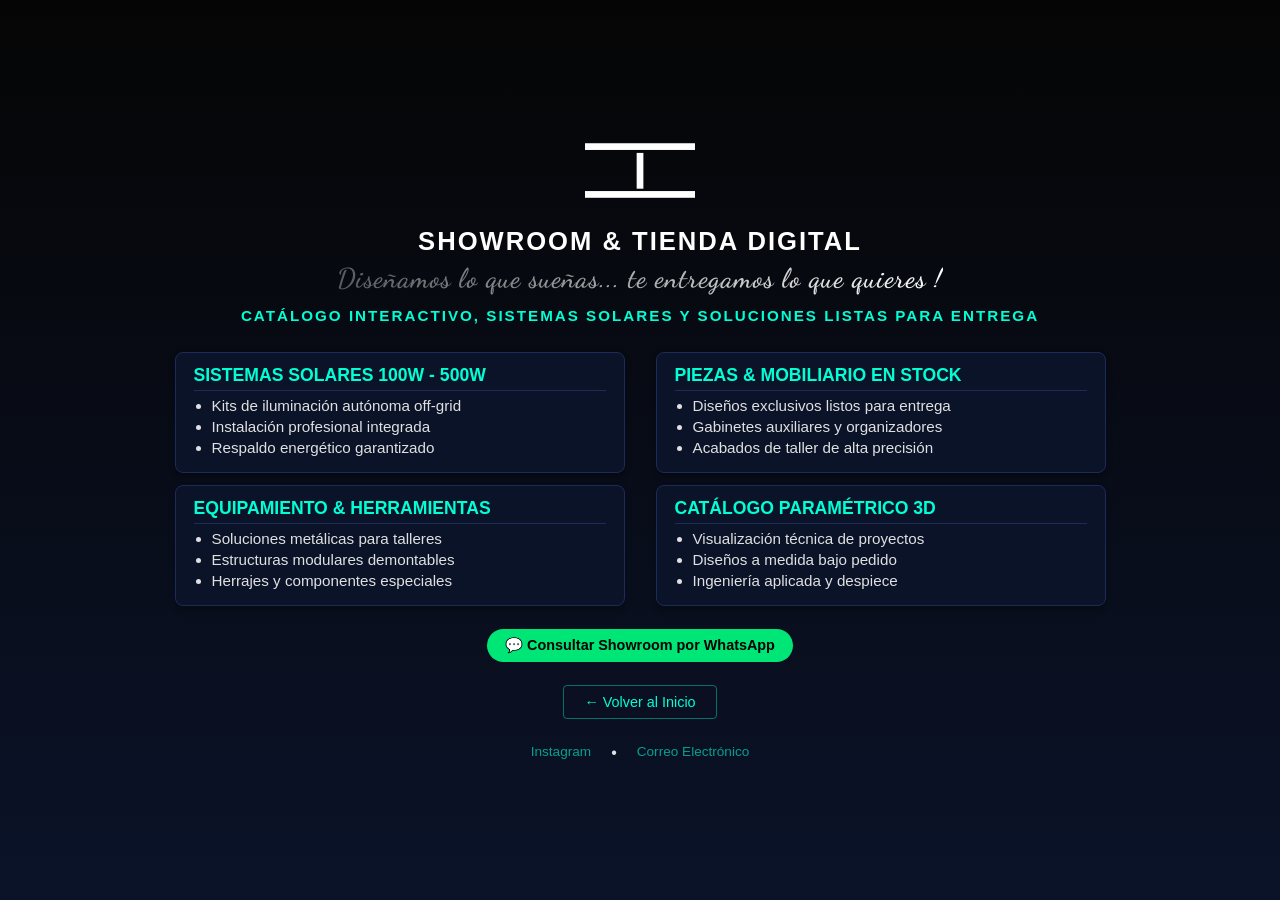
==== showroom.html @ 31906c14 "Add files via upload" ====
<!DOCTYPE html>
<html lang="es">
<head>
    <meta charset="UTF-8">
    <meta name="viewport" content="width=device-width, initial-scale=1.0">
    <title>Showroom & Tienda Digital | Soluciones Integrales</title>
    <link rel="icon" type="image/png" href="favicon.png">
    
    <!-- GOOGLE ANALYTICS (GA4) -->
    <script async src="https://www.googletagmanager.com/gtag/js?id=G-6RV10B8D5K"></script>
    <script>
      window.dataLayer = window.dataLayer || [];
      function gtag(){dataLayer.push(arguments);}
      gtag('js', new Date());
      gtag('config', 'G-6RV10B8D5K');
    </script>

    <!-- Enlace a la fuente Dancing Script para el eslogan -->
    <link href="https://fonts.googleapis.com/css2?family=Dancing+Script:wght@600&display=swap" rel="stylesheet">
    
    <!-- ENLACES A HOJAS DE ESTILOS MODULARES -->
    <link rel="stylesheet" href="style.css">
    <link rel="stylesheet" href="style-segundonivel.css">
</head>
<body>

    <div class="container">
        <!-- BLOQUE SUPERIOR DE CABECERA UNIFICADO -->
        <div class="header-top-container" style="margin-top: 15px;">
            <!-- 1. Isotipo corporativo -->
            <img src="logo-principal.png" alt="Soluciones Integrales Isotipo" class="logo-animado">

            <!-- 2. Título de la Categoría -->
            <h1 class="fade-content-1">Showroom & Tienda Digital</h1>

            <!-- 3. Eslogan corporativo -->
            <div class="slogan fade-content-2">Diseñamos lo que sueñas... te entregamos lo que quieres !</div>

            <!-- 4. Subtítulo técnico corporativo -->
            <div class="sub-bar-wrapper fade-content-3" style="margin-top: 8px;">
                <div class="sub-title-text" style="width: 100%; text-align: center;">
                    Catálogo interactivo, sistemas solares y soluciones listas para entrega
                </div>
            </div>
        </div>

        <!-- REJILLA DE SUBDIVISIÓN (TERCER NIVEL DIRECTO) -->
        <div class="grid-main fade-content-3" style="margin-top: 20px;">
            <!-- Subtarjeta 1: Sistemas Solares Off-Grid -->
            <div class="hub-card" onclick="location.href='showroom_solares.html';" style="cursor: pointer;">
                <h2>Sistemas Solares 100W - 500W</h2>
                <ul>
                    <li>Kits de iluminación autónoma off-grid</li>
                    <li>Instalación profesional integrada</li>
                    <li>Respaldo energético garantizado</li>
                </ul>
            </div>

            <!-- Subtarjeta 2: Muebles y Piezas en Stock -->
            <div class="hub-card" onclick="location.href='showroom_muebles.html';" style="cursor: pointer;">
                <h2>Piezas & Mobiliario en Stock</h2>
                <ul>
                    <li>Diseños exclusivos listos para entrega</li>
                    <li>Gabinetes auxiliares y organizadores</li>
                    <li>Acabados de taller de alta precisión</li>
                </ul>
            </div>

            <!-- Subtarjeta 3: Equipamiento & Herramientas -->
            <div class="hub-card" onclick="location.href='showroom_equipos.html';" style="cursor: pointer;">
                <h2>Equipamiento & Herramientas</h2>
                <ul>
                    <li>Soluciones metálicas para talleres</li>
                    <li>Estructuras modulares demontables</li>
                    <li>Herrajes y componentes especiales</li>
                </ul>
            </div>

            <!-- Subtarjeta 4: Catálogo Paramétrico -->
            <div class="hub-card" onclick="location.href='showroom_catalogo.html';" style="cursor: pointer;">
                <h2>Catálogo Paramétrico 3D</h2>
                <ul>
                    <li>Visualización técnica de proyectos</li>
                    <li>Diseños a medida bajo pedido</li>
                    <li>Ingeniería aplicada y despiece</li>
                </ul>
            </div>
        </div>

        <!-- BLOQUE DE ACCIÓN Y PIE DE PÁGINA MINIMALISTA -->
        <div style="text-align: center; display: flex; flex-direction: column; align-items: center;" class="fade-content-3">
            <!-- Botón de WhatsApp Principal -->
            <a href="https://wa.me/584247775046?text=Hola,%20Soluciones%20Integrales.%20Me%20interesa%20consultar%20el%20Showroom%20y%20la%20Tienda%20Digital." class="btn-wsp" target="_blank" style="margin-top: 15px;">
                💬 Consultar Showroom por WhatsApp
            </a>

            <!-- Botón de Retorno Diferido -->
            <a href="index.html" class="btn-retorno-inferior">
                ← Volver al Inicio
            </a>
        </div>

        <!-- PIE DE PÁGINA SECUNDARIO -->
        <div class="footer-secundario">
            <div class="footer-social-links">
                <a href="https://instagram.com" target="_blank">Instagram</a>
                <span>•</span>
                <a href="mailto:contacto@solucionesintegrales.com">Correo Electrónico</a>
            </div>
        </div>
    </div>

</body>
</html>
---- style.css ----
/* ==========================================
   ESTILOS GENERALES Y DEGRADADO INDUSTRIAL
   ========================================== */
body {
    background: linear-gradient(to bottom, #050505, #0b1329) !important;
    background-attachment: fixed !important;
    color: #e0e0e0;
    font-family: Arial, sans-serif;
    margin: 0;
    padding: 10px 10px;
    display: flex;
    flex-direction: column;
    align-items: center;
    justify-content: center;
    min-height: 100vh;
    box-sizing: border-box;
    overflow-x: hidden;
    position: relative;
}

/* ==========================================
   EFECTO DE DESTELLO DIAGONAL (3 SEGUNDOS DE BARRIDO)
   ========================================== */
.global-sweep {
    position: fixed;
    top: 0;
    left: 0;
    width: 100vw;
    height: 100vh;
    pointer-events: none;
    z-index: 999;
    overflow: hidden;
}

.global-sweep::after {
    content: '';
    position: absolute;
    top: -100%;
    left: -100%;
    width: 300%;
    height: 300%;
    background: linear-gradient(
        -60deg,
        rgba(255, 255, 255, 0) 44%,
        rgba(255, 255, 255, 0.15) 49%,
        rgba(0, 255, 213, 0.12) 51%,
        rgba(255, 255, 255, 0) 56%
    );
    transform: rotate(-55deg) translateY(-100%);
    animation: sweepDiagonal3s 3s cubic-bezier(0.4, 0, 0.2, 1) forwards;
}

@keyframes sweepDiagonal3s {
    0% {
        transform: rotate(-55deg) translateY(-100%);
    }
    100% {
        transform: rotate(-55deg) translateY(100%);
    }
}

/* ==========================================
   DESTELLO DE ESQUINA: CRUZ ESTELAR FOTO-REALISTA
   ========================================== */
.corner-flash {
    position: fixed;
    top: 30px;
    right: 30px;
    width: 220px;
    height: 220px;
    pointer-events: none;
    z-index: 1000;
    opacity: 0;
    display: flex;
    align-items: center;
    justify-content: center;
    animation: flashEstrellaRealista 1s ease-in-out forwards;
    animation-delay: 2s;
}

.corner-flash::before {
    content: '';
    position: absolute;
    width: 14px;
    height: 14px;
    background: radial-gradient(circle, #ffffff 0%, rgba(0,255,213,0.9) 40%, rgba(0,0,0,0) 80%);
    border-radius: 50%;
    z-index: 3;
    box-shadow: 0 0 15px #ffffff, 0 0 30px rgba(0,255,213,0.7);
}

.corner-flash::after {
    content: '';
    position: absolute;
    width: 2px;
    height: 100%;
    background: linear-gradient(
        to bottom,
        rgba(255,255,255,0) 0%,
        rgba(255,255,255,0.02) 20%,
        rgba(255,255,255,0.95) 48%,
        #ffffff 50%,
        rgba(255,255,255,0.95) 52%,
        rgba(255,255,255,0.02) 80%,
        rgba(255,255,255,0) 100%
    );
    box-shadow: 0 0 8px rgba(255,255,255,0.8), 0 0 16px rgba(0,255,213,0.5);
    z-index: 2;
}

.corner-flash .rayo-h {
    position: absolute;
    height: 2px;
    width: 100%;
    background: linear-gradient(
        to right,
        rgba(255,255,255,0) 0%,
        rgba(255,255,255,0.02) 20%,
        rgba(255,255,255,0.95) 48%,
        #ffffff 50%,
        rgba(255,255,255,0.95) 52%,
        rgba(255,255,255,0.02) 80%,
        rgba(255,255,255,0) 100%
    );
    box-shadow: 0 0 8px rgba(255,255,255,0.8), 0 0 16px rgba(0,255,213,0.5);
    z-index: 2;
}

@keyframes flashEstrellaRealista {
    0% {
        opacity: 0;
        transform: scale(0.2) rotate(0deg);
        filter: blur(4px);
    }
    50% {
        opacity: 1;
        transform: scale(1.3) rotate(35deg);
        filter: blur(0px);
    }
    100% {
        opacity: 0;
        transform: scale(0.9) rotate(70deg);
        filter: blur(4px);
    }
}

.container {
    max-width: 950px;
    margin: 0 auto;
    width: 100%;
    display: flex;
    flex-direction: column;
    align-items: center;
    text-align: center;
}

/* Contenedor superior de cabecera adaptado a 950px de ancho máximo */
.header-top-container {
    width: 100%;
    max-width: 950px;
    display: flex;
    flex-direction: column;
    align-items: center;
    text-align: center;
    position: relative;
    margin-bottom: 8px;
    box-sizing: border-box;
}

h1 {
    color: #ffffff;
    font-size: 1.6rem;
    margin: 4px 0;
    text-transform: uppercase;
    letter-spacing: 2px;
    text-align: center;
}

/* Barra inferior de la cabecera (Escritorio) */
.sub-bar-wrapper {
    position: relative;
    width: 100%;
    max-width: 950px;
    display: flex;
    justify-content: center;
    align-items: center;
    margin-top: 4px;
    box-sizing: border-box;
}

.sub-title-text {
    color: #00ffd5;
    font-size: 0.95rem;
    font-weight: bold;
    letter-spacing: 2px;
    text-transform: uppercase;
    text-align: center;
}

/* Botón de Nuestra Filosofía (Escritorio) */
.btn-filosofia-header {
    position: absolute;
    right: 0;
    background: rgba(11, 19, 41, 0.9);
    border: 1px solid #00ffd5;
    color: #00ffd5;
    padding: 5px 12px;
    border-radius: 4px;
    font-size: 0.8rem;
    font-weight: bold;
    text-transform: uppercase;
    text-decoration: none;
    letter-spacing: 1px;
    transition: background-color 0.2s, color 0.2s, transform 0.2s;
    box-shadow: 0 0 8px rgba(0, 255, 213, 0.2);
}

.btn-filosofia-header:hover {
    background-color: #00ffd5;
    color: #050505;
    transform: translateY(-1px);
}

/* ==========================================
   ESTILO Y ANIMACIÓN DEL SLOGAN
   ========================================== */
.slogan {
    font-family: 'Dancing Script', cursive;
    color: #d4d4d4;
    font-size: 1.7rem;
    font-weight: 600;
    margin-top: 2px;
    margin-bottom: 4px;
    letter-spacing: 1px;
    
    background: linear-gradient(90deg, 
        rgba(212, 212, 212, 0.4) 0%, 
        rgba(255, 255, 255, 1.0) 50%, 
        rgba(212, 212, 212, 0.4) 100%
    );
    background-size: 200% 100%;
    -webkit-background-clip: text;
    background-clip: text;
    color: transparent;
    
    animation: brilloLento 9s ease-in-out infinite;
}

@keyframes brilloLento {
    0% { background-position: 200% 0; }
    40% { background-position: 0% 0; }
    100% { background-position: 0% 0; }
}

/* ==========================================
   REJILLA DE TARJETAS Y DESTELLO DIAGONAL
   ========================================== */
.grid-main {
    display: grid;
    grid-template-columns: repeat(auto-fit, minmax(400px, 1fr));
    gap: 12px;
    width: 100%;
    max-width: 950px;
    margin: 8px auto;
    justify-content: center;
    justify-items: center;
}

.hub-card {
    background: #0b1329;
    border: 1px solid #1c2b59;
    border-radius: 8px;
    padding: 12px 18px;
    box-shadow: 0 4px 6px rgba(0,0,0,0.3);
    width: 100%;
    max-width: 450px;
    box-sizing: border-box;
    
    position: relative;
    overflow: hidden;
}

.hub-card::after {
    content: '';
    position: absolute;
    top: -50%;
    left: -50%;
    width: 200%;
    height: 200%;
    
    background: linear-gradient(
        135deg,
        rgba(255, 255, 255, 0) 40%,
        rgba(255, 255, 255, 0.08) 50%,
        rgba(255, 255, 255, 0) 60%
    );
    
    transform: rotate(30deg) translateY(-100%);
    pointer-events: none;
    animation: destelloDiagonal 12s ease-in-out infinite;
}

.grid-main .hub-card:nth-child(1)::after { animation-delay: 1s; }
.grid-main .hub-card:nth-child(2)::after { animation-delay: 3s; }
.grid-main .hub-card:nth-child(3)::after { animation-delay: 5s; }
.grid-main .hub-card:nth-child(4)::after { animation-delay: 7s; }

@keyframes destelloDiagonal {
    0% { transform: rotate(30deg) translateY(-100%); }
    30% { transform: rotate(30deg) translateY(100%); }
    100% { transform: rotate(30deg) translateY(100%); }
}

.hub-card h2 {
    color: #00ffd5;
    font-size: 1.1rem;
    margin-top: 0;
    margin-bottom: 6px;
    border-bottom: 1px solid #1c2b59;
    padding-bottom: 4px;
    text-transform: uppercase;
    text-align: left;
}

.hub-card ul {
    margin: 0;
    padding-left: 18px;
    text-align: left;
}

.hub-card li {
    margin-bottom: 4px;
    font-size: 0.95rem;
}

.hub-card a {
    color: #e0e0e0;
    text-decoration: none;
    transition: color 0.2s;
}

.hub-card a:hover {
    color: #00ffd5;
}

/* ==========================================
   SECUENCIA DE CONTACTO EN CASCADA
   ========================================== */
.btn-wsp {
    display: inline-block;
    background-color: #00e676;
    color: #000;
    padding: 8px 18px;
    border-radius: 30px;
    font-weight: bold;
    font-size: 0.9rem;
    text-decoration: none;
    margin: 10px 0 8px 0;
    white-space: nowrap;
    
    animation: pulsoSuave 9s ease-in-out infinite;
    animation-delay: 0s;
    transition: transform 0.2s ease, background-color 0.2s ease;
}

.btn-wsp:hover {
    background-color: #00c853;
    transform: scale(1.03);
}

.contact-hub {
    display: flex;
    flex-direction: column;
    gap: 8px;
    margin-bottom: 10px;
    align-items: center;
}

.contact-link {
    color: #00ffd5;
    font-size: 0.95rem;
    text-decoration: none;
    transition: color 0.2s, transform 0.2s;
    display: flex;
    align-items: center;
    gap: 6px;
    padding: 3px 10px;
    border-radius: 20px;
}

.contact-link:hover {
    color: #ffffff;
    background-color: rgba(0, 255, 213, 0.08);
}

.pulse-email {
    animation: pulsoSuave 9s ease-in-out infinite;
    animation-delay: 3s;
}

.pulse-ig {
    animation: pulsoSuave 9s ease-in-out infinite;
    animation-delay: 6s;
}

@keyframes pulsoSuave {
    0% { box-shadow: 0 0 0 0 rgba(0, 255, 213, 0); }
    15% { box-shadow: 0 0 12px 3px rgba(0, 255, 213, 0.35); }
    30% { box-shadow: 0 0 0 0 rgba(0, 255, 213, 0); }
    100% { box-shadow: 0 0 0 0 rgba(0, 255, 213, 0); }
}

.contact-icon {
    font-size: 1.1rem; 
}

.img-icon {
    width: 18px !important;
    height: 18px !important;
    max-width: 18px !important;
    max-height: 18px !important;
    border-radius: 4px;
    object-fit: cover;
    display: inline-block;
    vertical-align: middle;
}

/* ==========================================
   PIE DE PÁGINA LIMPIO Y MEJORADO
   ========================================== */
.footer {
    margin-top: 2px;
    font-size: 0.75rem;
    color: #b0b0b0;
    text-align: center;
    border-top: 1px solid #1c2b59;
    padding-top: 6px;
    width: 100%;
    max-width: 600px;
    margin-bottom: 5px;
}

/* ==========================================
   ESTILOS DE LA VENTANA MODAL (FILOSOFÍA)
   ========================================== */
.modal-overlay {
    display: none;
    position: fixed;
    top: 0;
    left: 0;
    width: 100vw;
    height: 100vh;
    background: rgba(0, 0, 0, 0.85);
    z-index: 2000;
    align-items: center;
    justify-content: center;
    padding: 15px;
    box-sizing: border-box;
}

.modal-content {
    background: #0b1329;
    border: 1px solid #00ffd5;
    border-radius: 10px;
    padding: 25px 30px;
    width: 100%;
    max-width: 550px;
    box-shadow: 0 8px 24px rgba(0, 255, 213, 0.2);
    position: relative;
    text-align: left;
    box-sizing: border-box;
    max-height: 90vh;
    overflow-y: auto;
}

.modal-content h2 {
    color: #00ffd5;
    margin-top: 0;
    text-transform: uppercase;
    font-size: 1.3rem;
    border-bottom: 1px solid #1c2b59;
    padding-bottom: 8px;
    text-align: center;
}

.modal-section {
    margin-bottom: 15px;
}

.modal-section h3 {
    color: #ffffff;
    font-size: 1rem;
    margin: 10px 0 4px 0;
    text-transform: uppercase;
}

.modal-section p {
    color: #d4d4d4;
    font-size: 0.92rem;
    line-height: 1.4;
    margin: 0;
}

.highlight-compromiso {
    background: rgba(0, 255, 213, 0.05);
    border-left: 3px solid #00ffd5;
    padding: 8px 12px;
    border-radius: 0 4px 4px 0;
}

.modal-close {
    position: absolute;
    top: 15px;
    right: 20px;
    background: transparent;
    border: none;
    color: #00ffd5;
    font-size: 1.8rem;
    cursor: pointer;
    line-height: 1;
    transition: color 0.2s;
}

.modal-close:hover {
    color: #ffffff;
}

/* ==========================================
   ADAPTABILIDAD RESPONSIVA PARA MÓVILES (< 768px)
   ========================================== */
@media (max-width: 768px) {
    .sub-bar-wrapper {
        flex-direction: column;
        gap: 8px;
        margin-top: 6px;
    }

    .sub-title-text {
        font-size: 0.85rem;
        letter-spacing: 1px;
    }

    .btn-filosofia-header {
        position: relative;
        right: auto;
        display: inline-block;
        margin-top: 4px;
        padding: 6px 16px;
        font-size: 0.78rem;
    }

    .grid-main {
        grid-template-columns: 1fr;
        padding: 0 10px;
    }
}
---- style-segundonivel.css ----
/* =================================================================ameron
   ESTILOS DE SEGUNDO NIVEL - SOLUCIONES INTEGRALES (style-segundonivel.css)
   ================================================================ */

/* 1. Isotipo corporativo con aparición inmediata (0.1s) */
.logo-animado {
    max-width: 110px;
    height: auto;
    margin-bottom: 25px;
    opacity: 0;
    animation: isotipoCinematico 1.2s cubic-bezier(0.4, 0, 0.2, 1) 0.1s forwards;
}

@keyframes isotipoCinematico {
    0% {
        opacity: 0;
        transform: scale(0.95);
        filter: brightness(0.6);
    }
    100% {
        opacity: 1;
        transform: scale(1);
        filter: brightness(1);
    }
}

/* 2. Despliegue vertical fluido del contenido (Cascada de 5 segundos) */
.fade-content-1 {
    opacity: 0;
    transform: translateY(-25px);
    animation: despliegueVertical 5.0s cubic-bezier(0.16, 1, 0.3, 1) 0.8s forwards;
}

.fade-content-2 {
    opacity: 0;
    transform: translateY(-25px);
    animation: despliegueVertical 5.0s cubic-bezier(0.16, 1, 0.3, 1) 1.2s forwards;
}

.fade-content-3 {
    opacity: 0;
    transform: translateY(-25px);
    animation: despliegueVertical 5.0s cubic-bezier(0.16, 1, 0.3, 1) 1.6s forwards;
}

@keyframes despliegueVertical {
    0% {
        opacity: 0;
        transform: translateY(-30px);
    }
    100% {
        opacity: 1;
        transform: translateY(0);
    }
}

/* 3. Botón de Retorno Inferior con aparición diferida (Delay de 5s + Fade-in) */
.btn-retorno-inferior {
    display: inline-block;
    margin-top: 15px;
    padding: 8px 20px;
    background: transparent;
    border: 1px solid rgba(0, 255, 213, 0.4);
    color: #00ffd5;
    text-decoration: none;
    font-size: 0.9rem;
    border-radius: 4px;
    transition: all 0.3s ease;
    opacity: 0;
    animation: aparecerBotonRetorno 2.5s ease-in-out 5.0s forwards;
}

.btn-retorno-inferior:hover {
    background: rgba(0, 255, 213, 0.1);
    border-color: #00ffd5;
    box-shadow: 0 0 10px rgba(0, 255, 213, 0.2);
}

@keyframes aparecerBotonRetorno {
    0% {
        opacity: 0;
        transform: translateY(5px);
    }
    100% {
        opacity: 1;
        transform: translateY(0);
    }
}

/* 4. Destello único de las tarjetas sincronizado */
.hub-card::after {
    animation: destelloUnicoTarjetas 2.0s ease-in-out forwards !important;
}

.grid-main .hub-card:nth-child(1)::after { animation-delay: 1.8s; }
.grid-main .hub-card:nth-child(2)::after { animation-delay: 2.1s; }
.grid-main .hub-card:nth-child(3)::after { animation-delay: 2.4s; }
.grid-main .hub-card:nth-child(4)::after { animation-delay: 2.7s; }

@keyframes destelloUnicoTarjetas {
    0% {
        transform: rotate(30deg) translateY(-100%);
        opacity: 0;
    }
    50% {
        opacity: 0.8;
    }
    100% {
        transform: rotate(30deg) translateY(100%);
        opacity: 0;
    }
}

/* 5. Pie de página minimalista de segundo nivel (con accesos secundarios discretos) */
.footer-secundario {
    margin-top: 25px;
    text-align: center;
    opacity: 0;
    animation: despliegueVertical 5.0s cubic-bezier(0.16, 1, 0.3, 1) 1.6s forwards;
}

.footer-social-links {
    display: flex;
    justify-content: center;
    gap: 20px;
    margin-bottom: 10px;
}

.footer-social-links a {
    color: rgba(0, 255, 213, 0.6);
    text-decoration: none;
    font-size: 0.85rem;
    transition: color 0.3s ease;
}

.footer-social-links a:hover {
    color: #00ffd5;
}
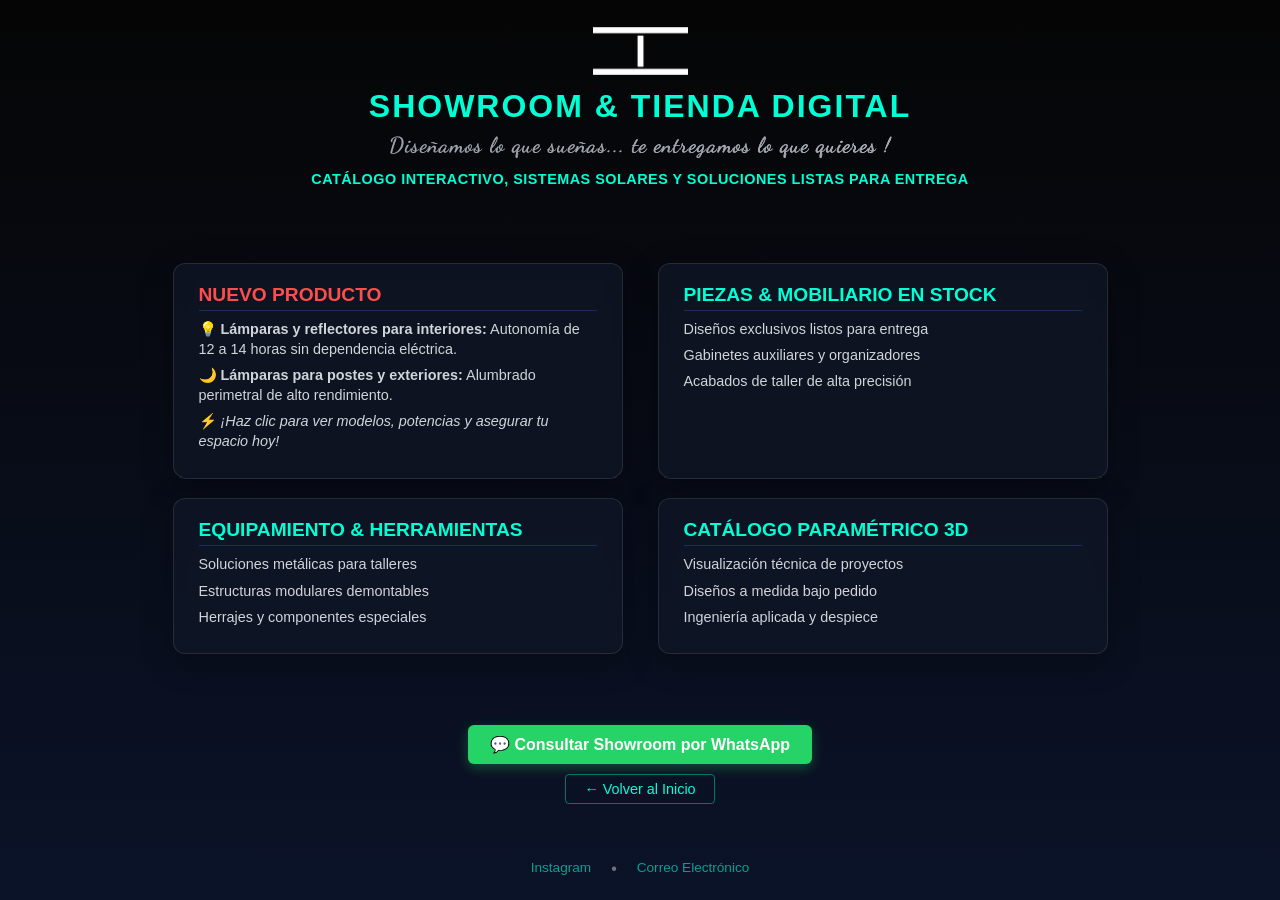
==== commit 5a6ff004: "Add files via upload" ====
--- a/showroom.html
+++ b/showroom.html
@@ -46,13 +46,15 @@
 
         <!-- REJILLA DE SUBDIVISIÓN (TERCER NIVEL DIRECTO) -->
         <div class="grid-main fade-content-3" style="margin-top: 20px;">
-            <!-- Subtarjeta 1: Sistemas Solares Off-Grid -->
+            <!-- Subtarjeta 1: Sistemas e Iluminación Solar (Con Título Dinámico) -->
             <div class="hub-card" onclick="location.href='showroom_solares.html';" style="cursor: pointer;">
-                <h2>Sistemas Solares 100W - 500W</h2>
+                <h2>
+                    <span id="titulo-solar" class="titulo-animado-container" style="transition: opacity 0.4s ease;">Sistemas e Iluminación Solar</span>
+                </h2>
                 <ul>
-                    <li>Kits de iluminación autónoma off-grid</li>
-                    <li>Instalación profesional integrada</li>
-                    <li>Respaldo energético garantizado</li>
+                    <li>💡 <strong>Lámparas y reflectores para interiores:</strong> Autonomía de 12 a 14 horas sin dependencia eléctrica.</li>
+                    <li>🌙 <strong>Lámparas para postes y exteriores:</strong> Alumbrado perimetral de alto rendimiento.</li>
+                    <li>⚡ <em>¡Haz clic para ver modelos, potencias y asegurar tu espacio hoy!</em></li>
                 </ul>
             </div>
 
@@ -110,5 +112,42 @@
         </div>
     </div>
 
+<!-- SCRIPT DE ANIMACIÓN DINÁMICA DEL TÍTULO -->
+    <script>
+        window.addEventListener('DOMContentLoaded', () => {
+            const el = document.getElementById('titulo-solar');
+            if (!el) return;
+
+            // Esperar medio segundo tras cargar la página para iniciar el efecto
+            setTimeout(() => {
+                // 1. Desvanecer hacia afuera
+                el.style.opacity = '0';
+
+                setTimeout(() => {
+                    // 2. Cambiar texto a NUEVO PRODUCTO y aplicar clase de parpadeo rojo
+                    el.textContent = 'NUEVO PRODUCTO';
+                    el.classList.add('animar-blink-rojo');
+                    el.style.opacity = '1';
+
+                    // 3. Duración exacta del parpadeo: 3 segundos (3000ms)
+                    setTimeout(() => {
+                        // Desvanecer nuevamente para limpiar
+                        el.style.opacity = '0';
+
+                        setTimeout(() => {
+                            // 4. Regresar al texto original fijo de forma permanente
+                            el.classList.remove('animar-blink-rojo');
+                            el.textContent = 'Sistemas e Iluminación Solar';
+                            el.style.opacity = '1';
+                        }, 400); // Tiempo de desvanecimiento de salida
+
+                    }, 3000); // Exactamente 3 segundos de blinking
+
+                }, 400); // Tiempo de desvanecimiento de entrada
+
+            }, 500); // Retraso inicial al abrir la página
+        });
+    </script>
+
 </body>
 </html>
--- a/style-segundonivel.css
+++ b/style-segundonivel.css
@@ -1,12 +1,41 @@
-/* =================================================================ameron
+/* =================================================================
    ESTILOS DE SEGUNDO NIVEL - SOLUCIONES INTEGRALES (style-segundonivel.css)
    ================================================================ */
 
+/* Contenedor general y adaptabilidad sin scroll */
+html, body {
+    height: 100vh;
+    margin: 0;
+    padding: 0;
+    overflow: hidden;
+    background-color: #0b0f19;
+    color: #ffffff;
+    font-family: 'Segoe UI', Tahoma, Geneva, Verdana, sans-serif;
+    box-sizing: border-box;
+}
+
+.container {
+    max-width: 1100px;
+    height: 100vh;
+    margin: 0 auto;
+    padding: 12px 20px;
+    display: flex;
+    flex-direction: column;
+    justify-content: space-between;
+    box-sizing: border-box;
+}
+
+/* Cabecera del Segundo Nivel */
+.header-top-container {
+    text-align: center;
+    margin-bottom: 5px;
+}
+
 /* 1. Isotipo corporativo con aparición inmediata (0.1s) */
 .logo-animado {
-    max-width: 110px;
+    max-width: 95px;
     height: auto;
-    margin-bottom: 25px;
+    margin-bottom: 8px;
     opacity: 0;
     animation: isotipoCinematico 1.2s cubic-bezier(0.4, 0, 0.2, 1) 0.1s forwards;
 }
@@ -24,7 +53,27 @@
     }
 }
 
-/* 2. Despliegue vertical fluido del contenido (Cascada de 5 segundos) */
+h1 {
+    color: #00ffd5;
+    font-size: 2rem;
+    margin: 5px 0;
+}
+
+.slogan {
+    font-family: 'Dancing Script', cursive;
+    font-size: 1.35rem;
+    color: #9ca3af;
+    margin-bottom: 5px;
+}
+
+.sub-title-text {
+    color: #00ffd5;
+    font-weight: bold;
+    letter-spacing: 0.5px;
+    font-size: 0.9rem;
+}
+
+/* 2. Despliegue vertical fluido del contenido (Cascada) */
 .fade-content-1 {
     opacity: 0;
     transform: translateY(-25px);
@@ -54,11 +103,136 @@
     }
 }
 
-/* 3. Botón de Retorno Inferior con aparición diferida (Delay de 5s + Fade-in) */
+/* Rejilla de Tarjetas (Hub Cards) forzada estrictamente a 2 columnas simétricas */
+.grid-main {
+    display: grid;
+    grid-template-columns: repeat(2, 1fr);
+    gap: 20px;
+    margin-bottom: 5px;
+}
+
+.hub-card {
+    background: rgba(17, 24, 39, 0.7);
+    border: 1px solid rgba(255, 255, 255, 0.1);
+    border-radius: 12px;
+    padding: 20px 25px;
+    box-shadow: 0 8px 32px rgba(0, 0, 0, 0.3);
+    backdrop-filter: blur(8px);
+    cursor: pointer;
+    transition: transform 0.2s ease, border-color 0.2s ease;
+    position: relative;
+    overflow: hidden;
+    box-sizing: border-box;
+}
+
+.hub-card:hover {
+    transform: translateY(-3px);
+    border-color: #00ffd5;
+}
+
+.hub-card h2 {
+    color: #00ffd5;
+    font-size: 1.2rem;
+    margin-top: 0;
+    margin-bottom: 8px;
+}
+
+.hub-card ul {
+    list-style: none;
+    padding: 0;
+    margin: 0;
+}
+
+.hub-card li {
+    margin-bottom: 6px;
+    font-size: 0.9rem;
+    color: #d1d5db;
+    line-height: 1.4;
+}
+
+/* 4. Destello único de las tarjetas sincronizado */
+.hub-card::after {
+    content: '';
+    position: absolute;
+    top: -50%;
+    left: -50%;
+    width: 200%;
+    height: 200%;
+    background: linear-gradient(to right, rgba(255,255,255,0) 0%, rgba(255,255,255,0.05) 50%, rgba(255,255,255,0) 100%);
+    transform: rotate(30deg) translateY(-100%);
+    opacity: 0;
+    pointer-events: none;
+    animation: destelloUnicoTarjetas 2.0s ease-in-out forwards !important;
+}
+
+.grid-main .hub-card:nth-child(1)::after { animation-delay: 1.8s; }
+.grid-main .hub-card:nth-child(2)::after { animation-delay: 2.1s; }
+.grid-main .hub-card:nth-child(3)::after { animation-delay: 2.4s; }
+.grid-main .hub-card:nth-child(4)::after { animation-delay: 2.7s; }
+
+@keyframes destelloUnicoTarjetas {
+    0% {
+        transform: rotate(30deg) translateY(-100%);
+        opacity: 0;
+    }
+    50% {
+        opacity: 0.8;
+    }
+    100% {
+        transform: rotate(30deg) translateY(100%);
+        opacity: 0;
+    }
+}
+
+/* Clases para la animación dinámica del título en rojo con 3 segundos exactos de blinking */
+.titulo-animado-container {
+    display: inline-block;
+}
+
+@keyframes blinkRojo {
+    0%, 100% { opacity: 1; color: #ff4d4d; }
+    50% { opacity: 0.2; color: #ff4d4d; }
+}
+
+.animar-blink-rojo {
+    animation: blinkRojo 0.6s ease-in-out 5; /* 5 ciclos de 0.6s suman exactamente 3 segundos de blinking */
+    color: #ff4d4d;
+    font-weight: bold;
+}
+
+/* Contenedor de acciones inferiores */
+.acciones-inferiores {
+    display: flex;
+    flex-direction: column;
+    align-items: center;
+    margin-bottom: 5px;
+}
+
+/* Botón de WhatsApp Principal */
+.btn-wsp {
+    display: inline-block;
+    padding: 10px 22px;
+    background-color: #25d366;
+    color: white;
+    text-decoration: none;
+    border-radius: 6px;
+    font-weight: bold;
+    font-size: 1rem;
+    box-shadow: 0 4px 12px rgba(37, 211, 102, 0.3);
+    transition: transform 0.2s ease, opacity 0.2s ease;
+    margin-bottom: 5px;
+}
+
+.btn-wsp:hover {
+    transform: translateY(-2px);
+    opacity: 0.9;
+}
+
+/* 3. Botón de Retorno Inferior */
 .btn-retorno-inferior {
     display: inline-block;
-    margin-top: 15px;
-    padding: 8px 20px;
+    margin-top: 5px;
+    padding: 6px 18px;
     background: transparent;
     border: 1px solid rgba(0, 255, 213, 0.4);
     color: #00ffd5;
@@ -87,43 +261,20 @@
     }
 }
 
-/* 4. Destello único de las tarjetas sincronizado */
-.hub-card::after {
-    animation: destelloUnicoTarjetas 2.0s ease-in-out forwards !important;
-}
-
-.grid-main .hub-card:nth-child(1)::after { animation-delay: 1.8s; }
-.grid-main .hub-card:nth-child(2)::after { animation-delay: 2.1s; }
-.grid-main .hub-card:nth-child(3)::after { animation-delay: 2.4s; }
-.grid-main .hub-card:nth-child(4)::after { animation-delay: 2.7s; }
-
-@keyframes destelloUnicoTarjetas {
-    0% {
-        transform: rotate(30deg) translateY(-100%);
-        opacity: 0;
-    }
-    50% {
-        opacity: 0.8;
-    }
-    100% {
-        transform: rotate(30deg) translateY(100%);
-        opacity: 0;
-    }
-}
-
-/* 5. Pie de página minimalista de segundo nivel (con accesos secundarios discretos) */
+/* 5. Pie de página minimalista de segundo nivel */
 .footer-secundario {
-    margin-top: 25px;
+    margin-top: 5px;
     text-align: center;
     opacity: 0;
     animation: despliegueVertical 5.0s cubic-bezier(0.16, 1, 0.3, 1) 1.6s forwards;
+    padding-bottom: 5px;
 }
 
 .footer-social-links {
     display: flex;
     justify-content: center;
     gap: 20px;
-    margin-bottom: 10px;
+    margin-bottom: 5px;
 }
 
 .footer-social-links a {
@@ -135,4 +286,8 @@
 
 .footer-social-links a:hover {
     color: #00ffd5;
+}
+
+.footer-social-links span {
+    color: #6b7280;
 }
